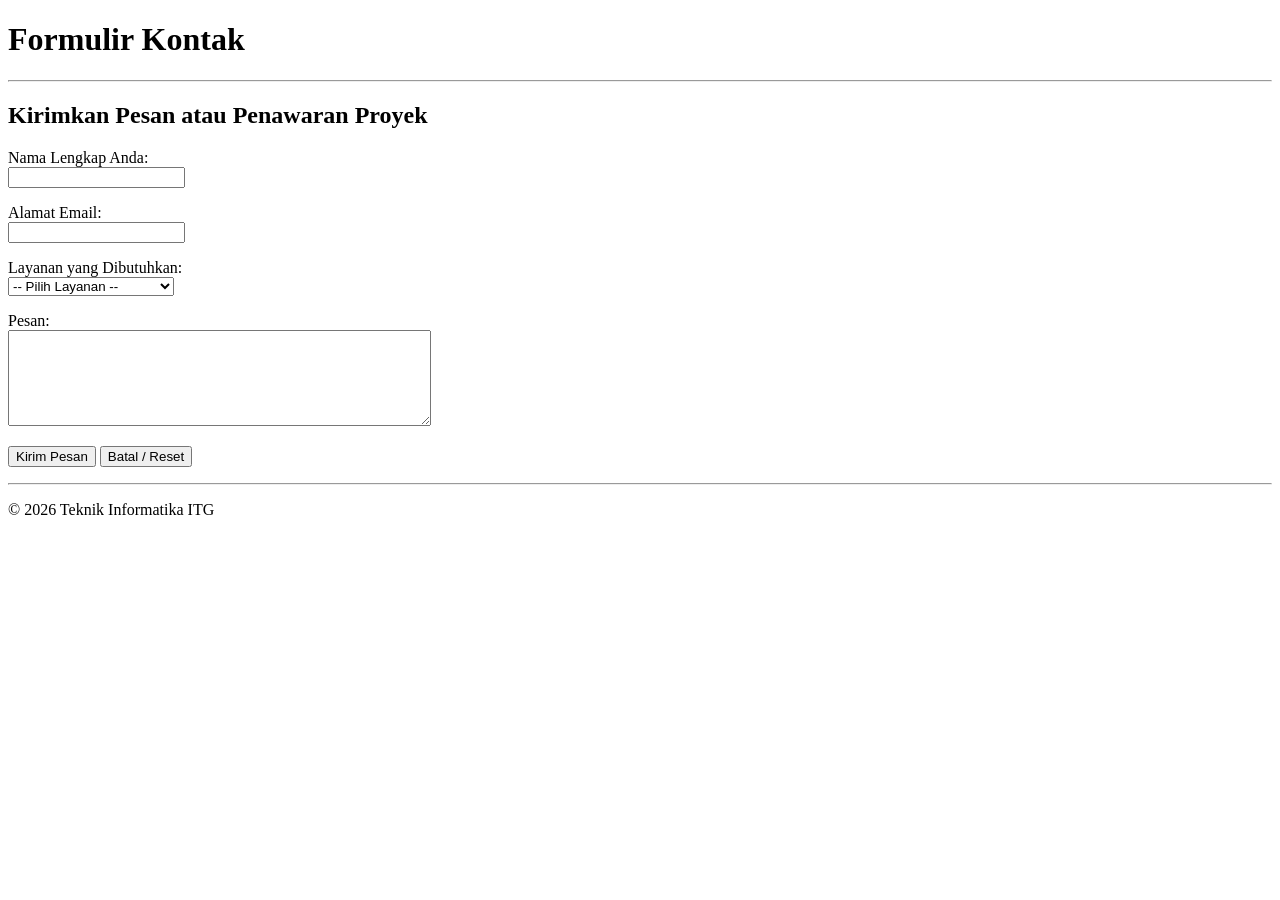
==== kontak.html @ 9c016233 "menambahkan index dan kontak" ====
<!DOCTYPE html>
<html lang="id">
<head>
    <meta charset="UTF-8">
    <meta name="viewport" content="width=device-width, initial-scale=1.0">
    <title>Modul 2 - Form Kontak</title>
</head>
<body>

    <header>
        <h1>Formulir Kontak</h1>
    </header>

    <hr>

    <main>
        <section>
            <h2>Kirimkan Pesan atau Penawaran Proyek</h2>
            <form>

                <p>
                    <label for="nama_pengirim">Nama Lengkap Anda:</label><br>
                    <input type="text" id="nama_pengirim" name="nama_pengirim">
                </p>

                <p>
                    <label for="email_pengirim">Alamat Email:</label><br>
                    <input type="email" id="email_pengirim" name="email_pengirim">
                </p>

                <p>
                    <label for="jenis_layanan">Layanan yang Dibutuhkan:</label><br>
                    <select id="jenis_layanan" name="jenis_layanan">
                        <option value="">-- Pilih Layanan --</option>
                        <option value="web">Pembuatan Web</option>
                        <option value="app">Pengembangan Aplikasi</option>
                        <option value="other">Lain-lain</option>
                    </select>
                </p>

                <p>
                    <label for="pesan">Pesan:</label><br>
                    <textarea id="pesan" name="pesan" rows="6" cols="50"></textarea>
                </p>

                <p>
                    <button type="submit">Kirim Pesan</button>
                    <button type="reset">Batal / Reset</button>
                </p>

            </form>
        </section>
    </main>

    <hr>

    <footer>
        <p>&copy; 2026 Teknik Informatika ITG</p>
    </footer>

</body>
</html>
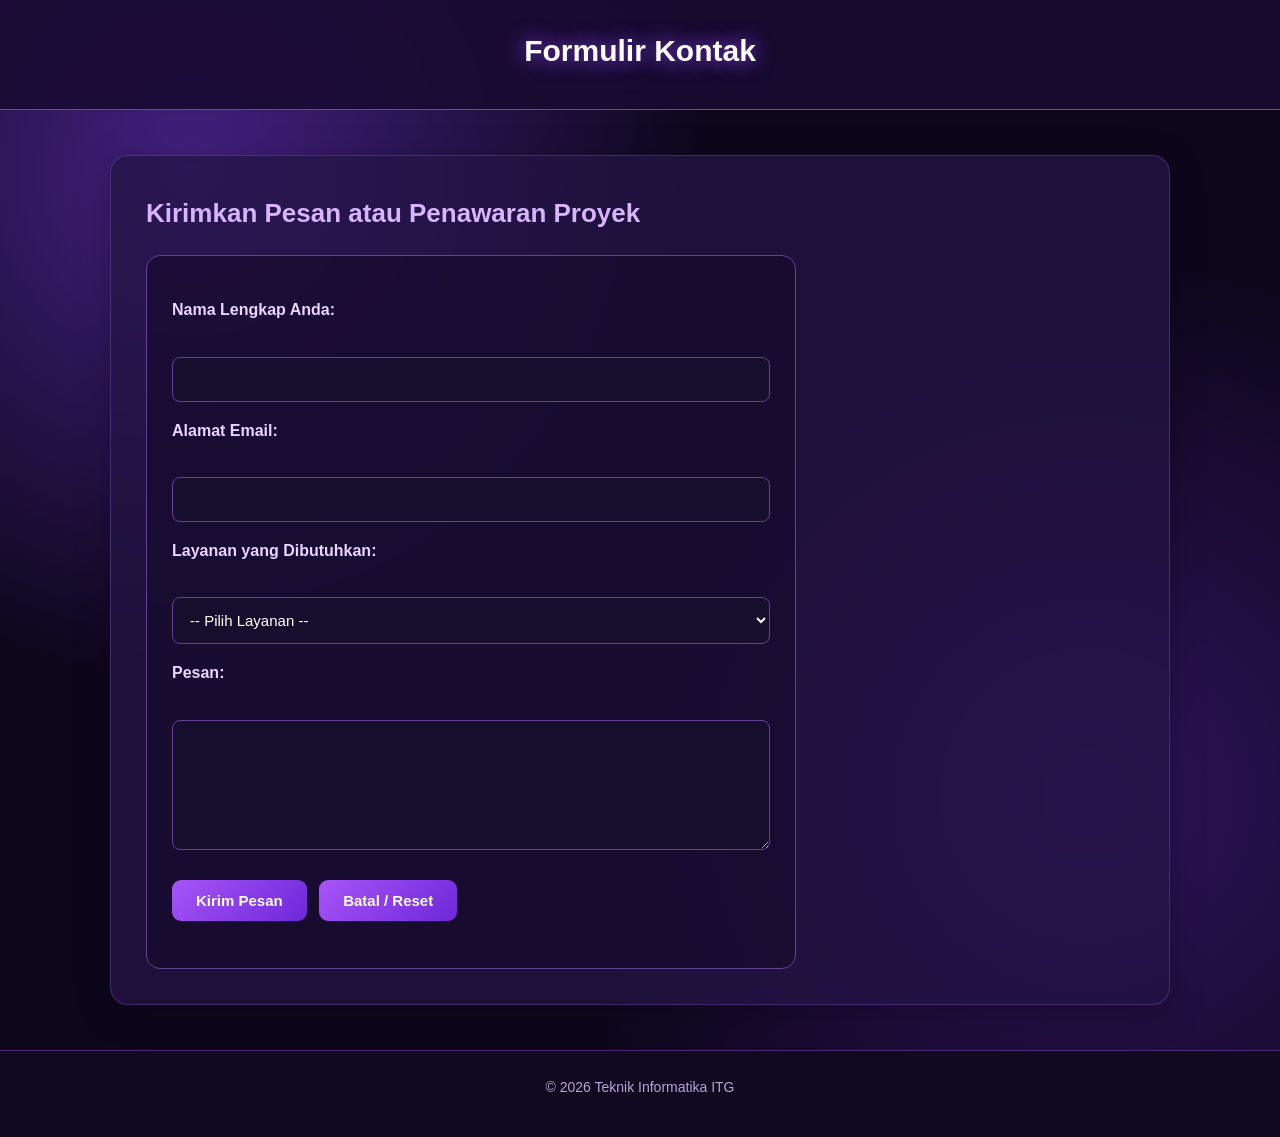
==== commit 450f2ce2: "latihan 3" ====
--- a/kontak.html
+++ b/kontak.html
@@ -4,6 +4,9 @@
     <meta charset="UTF-8">
     <meta name="viewport" content="width=device-width, initial-scale=1.0">
     <title>Modul 2 - Form Kontak</title>
+
+     <link rel="stylesheet" href="style.css">
+</head>
 </head>
 <body>
 
--- a/style.css
+++ b/style.css
@@ -0,0 +1,438 @@
+
+/* ==================================
+   PORTOFOLIO WEB DEVELOPER
+   TEMA UNGU MODERN
+================================== */
+
+/* Reset CSS */
+* {
+    margin: 0;
+    padding: 0;
+    box-sizing: border-box;
+}
+
+html {
+    scroll-behavior: smooth;
+}
+
+body {
+    font-family: 'Segoe UI', Arial, sans-serif;
+    background:
+        radial-gradient(
+            circle at 15% 15%,
+            #432080 0%,
+            transparent 35%
+        ),
+        radial-gradient(
+            circle at 85% 70%,
+            #30135c 0%,
+            transparent 40%
+        ),
+        #0d071c;
+    color: #eee9ff;
+    line-height: 1.7;
+    min-height: 100vh;
+}
+
+/* ==================================
+   HEADER
+================================== */
+
+body > header {
+    background: rgba(24, 12, 50, 0.9);
+    border-bottom: 1px solid #7043a8;
+    padding: 25px 20px;
+    text-align: center;
+    backdrop-filter: blur(12px);
+}
+
+body > header h1 {
+    color: #ffffff;
+    font-size: 30px;
+    margin-bottom: 8px;
+    text-shadow: 0 0 20px #974bff;
+}
+
+body > header p {
+    color: #c9a9ff;
+}
+
+/* ==================================
+   NAVIGASI
+================================== */
+
+nav {
+    margin: 20px auto 0;
+    max-width: 1100px;
+}
+
+nav ul {
+    display: flex;
+    justify-content: center;
+    align-items: center;
+    flex-wrap: wrap;
+    list-style: none;
+    gap: 12px;
+}
+
+nav a {
+    display: inline-block;
+    color: #eee9ff;
+    text-decoration: none;
+    padding: 10px 18px;
+    border-radius: 9px;
+    background: rgba(145, 80, 255, 0.12);
+    border: 1px solid rgba(180, 125, 255, 0.3);
+    transition: all 0.3s ease;
+}
+
+nav a:hover {
+    color: white;
+    background: #7939d6;
+    border-color: #c084fc;
+    box-shadow: 0 0 18px #883cff80;
+    transform: translateY(-3px);
+}
+
+/* ==================================
+   KONTEN UTAMA
+================================== */
+
+main {
+    max-width: 1100px;
+    margin: 45px auto;
+    padding: 0 20px;
+    min-height: 60vh;
+}
+
+section {
+    background: rgba(35, 20, 68, 0.75);
+    border: 1px solid rgba(177, 120, 255, 0.25);
+    border-radius: 18px;
+    padding: 35px;
+    margin-bottom: 30px;
+    box-shadow: 0 8px 35px rgba(0, 0, 0, 0.25);
+    transition: 0.3s ease;
+}
+
+section:hover {
+    border-color: #9655ec;
+    box-shadow: 0 10px 40px rgba(117, 52, 220, 0.2);
+}
+
+/* ==================================
+   HERO / BERANDA
+================================== */
+
+.hero {
+    text-align: center;
+    padding: 70px 35px;
+    background: linear-gradient(
+        135deg,
+        rgba(87, 36, 150, 0.8),
+        rgba(24, 12, 54, 0.95)
+    );
+}
+
+.hero h2 {
+    font-size: 34px;
+    color: white;
+}
+
+.hero p {
+    max-width: 700px;
+    margin: 12px auto;
+    color: #d7c8ee;
+}
+
+/* ==================================
+   JUDUL DAN TEKS
+================================== */
+
+h2 {
+    color: #d8b4fe;
+    margin-bottom: 18px;
+    font-size: 26px;
+}
+
+h3 {
+    color: #c084fc;
+    margin-bottom: 10px;
+}
+
+p {
+    margin-bottom: 12px;
+}
+
+ul {
+    padding-left: 22px;
+}
+
+a {
+    color: #d8b4fe;
+}
+
+a:hover {
+    color: white;
+}
+
+/* ==================================
+   KARTU PROJEK DAN LAYANAN
+================================== */
+
+.container {
+    display: grid;
+    grid-template-columns:
+        repeat(auto-fit, minmax(240px, 1fr));
+    gap: 22px;
+    margin: 25px 0;
+}
+
+.card {
+    background: linear-gradient(
+        145deg,
+        #281548,
+        #170d2d
+    );
+    border: 1px solid #68419c;
+    border-radius: 15px;
+    padding: 25px;
+    transition: 0.3s ease;
+}
+
+.card:hover {
+    transform: translateY(-8px);
+    border-color: #c084fc;
+    box-shadow: 0 12px 35px #8b3dff45;
+}
+
+.card h3 {
+    color: #d8b4fe;
+}
+
+/* Artikel Projek */
+article {
+    padding: 20px;
+    margin-bottom: 18px;
+    border-radius: 12px;
+    background: rgba(103, 51, 168, 0.12);
+    border: 1px solid rgba(170, 110, 255, 0.2);
+}
+
+article header {
+    background: transparent;
+    padding: 0;
+    border: none;
+    text-align: left;
+}
+
+/* ==================================
+   TOMBOL
+================================== */
+
+.btn,
+button {
+    display: inline-block;
+    background: linear-gradient(
+        135deg,
+        #a855f7,
+        #6d28d9
+    );
+    color: white;
+    padding: 12px 24px;
+    border: none;
+    border-radius: 9px;
+    text-decoration: none;
+    font-size: 15px;
+    font-weight: 600;
+    cursor: pointer;
+    margin: 10px 8px 10px 0;
+    transition: 0.3s ease;
+}
+
+.btn:hover,
+button:hover {
+    color: white;
+    background: linear-gradient(
+        135deg,
+        #c084fc,
+        #7c3aed
+    );
+    transform: translateY(-3px);
+    box-shadow: 0 0 22px #9333ea80;
+}
+
+/* ==================================
+   FORM KONTAK
+================================== */
+
+form {
+    max-width: 650px;
+    padding: 25px;
+    background: rgba(20, 10, 42, 0.65);
+    border: 1px solid #654193;
+    border-radius: 14px;
+    margin-top: 20px;
+}
+
+label {
+    display: block;
+    color: #e9d5ff;
+    font-weight: 600;
+    margin: 15px 0 6px;
+}
+
+input[type="text"],
+input[type="email"],
+select,
+textarea {
+    width: 100%;
+    padding: 13px;
+    background: #170d2c;
+    border: 1px solid #674196;
+    border-radius: 8px;
+    color: white;
+    font-family: inherit;
+    font-size: 15px;
+    outline: none;
+}
+
+input:focus,
+textarea:focus,
+select:focus {
+    border-color: #c084fc;
+    box-shadow: 0 0 12px #9333ea50;
+}
+
+textarea {
+    resize: vertical;
+}
+
+/* ==================================
+   GAMBAR
+================================== */
+
+main img {
+    display: block;
+    max-width: 100%;
+    height: auto;
+    border-radius: 12px;
+}
+
+/* ==================================
+   ASIDE / STATUS PEKERJAAN
+================================== */
+
+aside {
+    max-width: 1100px;
+    margin: 30px auto;
+    padding: 25px;
+    background: rgba(45, 24, 83, 0.8);
+    border-left: 4px solid #a855f7;
+    border-radius: 12px;
+    color: #eee9ff;
+}
+
+/* ==================================
+   FOOTER
+================================== */
+
+footer {
+    background: #10091f;
+    border-top: 1px solid #4c2879;
+    text-align: center;
+    padding: 25px;
+    color: #b9a4d5;
+    font-size: 14px;
+}
+
+hr {
+    display: none;
+}
+
+/* ==================================
+   ANIMASI
+================================== */
+
+@keyframes muncul {
+    from {
+        opacity: 0;
+        transform: translateY(25px);
+    }
+
+    to {
+        opacity: 1;
+        transform: translateY(0);
+    }
+}
+
+main section {
+    animation: muncul 0.7s ease both;
+}
+
+main section:nth-child(2) {
+    animation-delay: 0.15s;
+}
+
+main section:nth-child(3) {
+    animation-delay: 0.3s;
+}
+
+/* ==================================
+   RESPONSIVE HP
+================================== */
+
+@media (max-width: 700px) {
+
+    body > header h1 {
+        font-size: 23px;
+    }
+
+    nav ul {
+        gap: 8px;
+    }
+
+    nav a {
+        font-size: 13px;
+        padding: 8px 11px;
+    }
+
+    main {
+        margin: 25px auto;
+        padding: 0 15px;
+    }
+
+    section {
+        padding: 22px;
+    }
+
+    .hero {
+        padding: 40px 20px;
+    }
+
+    .hero h2 {
+        font-size: 26px;
+    }
+
+    h2 {
+        font-size: 23px;
+    }
+
+    .container {
+        grid-template-columns: 1fr;
+    }
+
+    aside {
+        margin: 20px 15px;
+    }
+}
+
+@media (prefers-reduced-motion: reduce) {
+    *,
+    *::before,
+    *::after {
+        animation: none !important;
+        transition: none !important;
+        scroll-behavior: auto !important;
+    }
+}
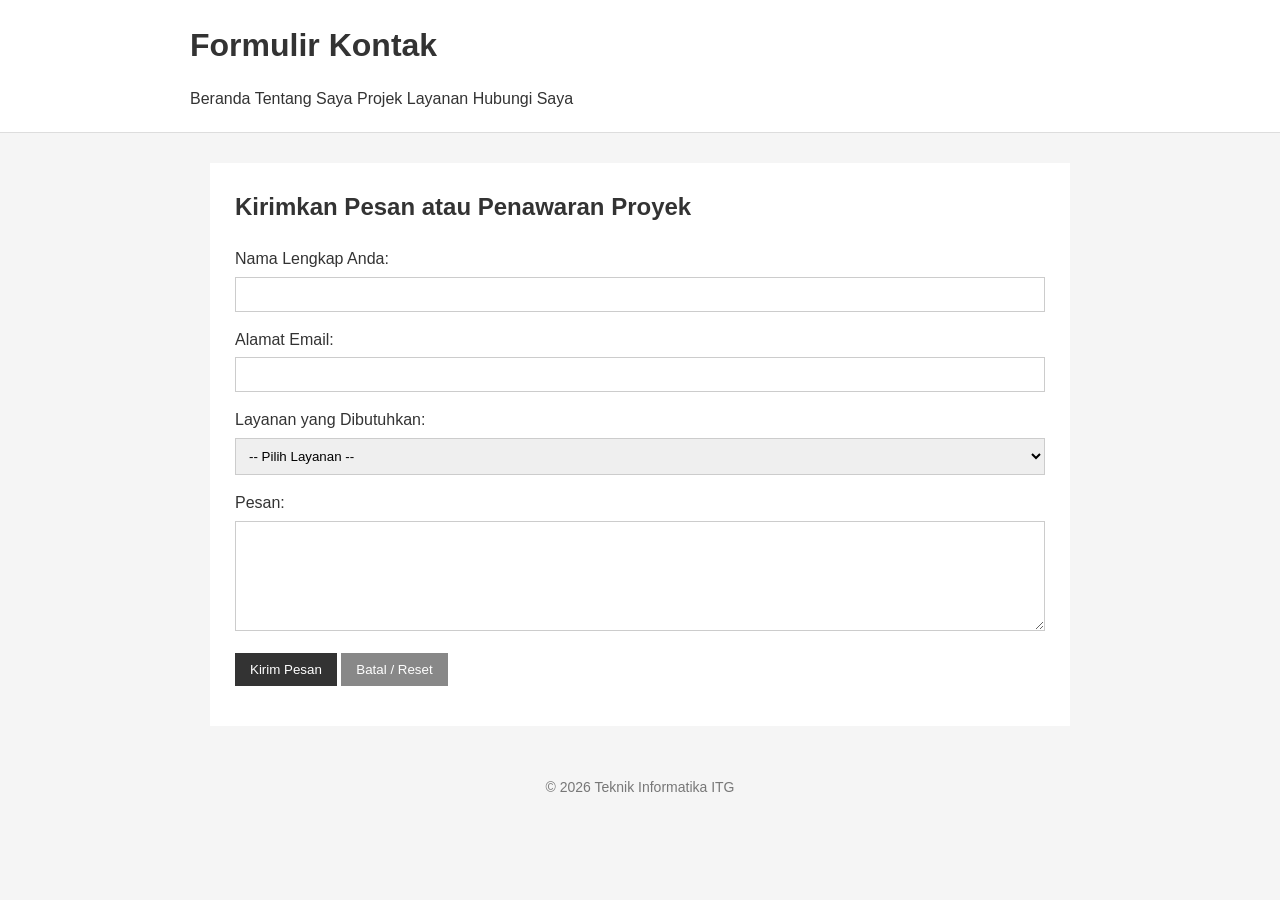
==== commit eceef9d7: "menambahkan style2" ====
--- a/kontak.html
+++ b/kontak.html
@@ -12,6 +12,13 @@
 
     <header>
         <h1>Formulir Kontak</h1>
+    <nav>
+        <a href="index.html">Beranda</a>
+        <a href="tentang.html">Tentang Saya</a>
+        <a href="projek.html">Projek</a>
+        <a href="layanan.html">Layanan</a>
+        <a href="kontak.html">Hubungi Saya</a>
+    </nav>
     </header>
 
     <hr>
--- a/style.css
+++ b/style.css
@@ -1,285 +1,109 @@
 
-/* ==================================
-   PORTOFOLIO WEB DEVELOPER
-   TEMA UNGU MODERN
-================================== */
-
-/* Reset CSS */
+/* Reset */
 * {
     margin: 0;
     padding: 0;
     box-sizing: border-box;
 }
 
-html {
-    scroll-behavior: smooth;
+body {
+    font-family: Arial, sans-serif;
+    background-color: #f5f5f5;
+    color: #333;
+    line-height: 1.6;
 }
 
-body {
-    font-family: 'Segoe UI', Arial, sans-serif;
-    background:
-        radial-gradient(
-            circle at 15% 15%,
-            #432080 0%,
-            transparent 35%
-        ),
-        radial-gradient(
-            circle at 85% 70%,
-            #30135c 0%,
-            transparent 40%
-        ),
-        #0d071c;
-    color: #eee9ff;
-    line-height: 1.7;
-    min-height: 100vh;
-}
-
-/* ==================================
-   HEADER
-================================== */
-
+/* Header */
 body > header {
-    background: rgba(24, 12, 50, 0.9);
-    border-bottom: 1px solid #7043a8;
-    padding: 25px 20px;
-    text-align: center;
-    backdrop-filter: blur(12px);
+    background-color: white;
+    padding: 20px;
+    border-bottom: 1px solid #ddd;
 }
 
 body > header h1 {
-    color: #ffffff;
-    font-size: 30px;
-    margin-bottom: 8px;
-    text-shadow: 0 0 20px #974bff;
+    max-width: 900px;
+    margin: auto;
 }
 
-body > header p {
-    color: #c9a9ff;
-}
-
-/* ==================================
-   NAVIGASI
-================================== */
-
+/* Navigation */
 nav {
-    margin: 20px auto 0;
-    max-width: 1100px;
+    max-width: 900px;
+    margin: 15px auto 0;
 }
 
 nav ul {
     display: flex;
-    justify-content: center;
-    align-items: center;
     flex-wrap: wrap;
+    gap: 20px;
     list-style: none;
-    gap: 12px;
 }
 
 nav a {
-    display: inline-block;
-    color: #eee9ff;
+    color: #333;
     text-decoration: none;
-    padding: 10px 18px;
-    border-radius: 9px;
-    background: rgba(145, 80, 255, 0.12);
-    border: 1px solid rgba(180, 125, 255, 0.3);
-    transition: all 0.3s ease;
 }
 
 nav a:hover {
-    color: white;
-    background: #7939d6;
-    border-color: #c084fc;
-    box-shadow: 0 0 18px #883cff80;
-    transform: translateY(-3px);
+    color: #0d6efd;
 }
 
-/* ==================================
-   KONTEN UTAMA
-================================== */
-
+/* Main */
 main {
-    max-width: 1100px;
-    margin: 45px auto;
+    max-width: 900px;
+    margin: 30px auto;
     padding: 0 20px;
-    min-height: 60vh;
 }
 
 section {
-    background: rgba(35, 20, 68, 0.75);
-    border: 1px solid rgba(177, 120, 255, 0.25);
-    border-radius: 18px;
-    padding: 35px;
-    margin-bottom: 30px;
-    box-shadow: 0 8px 35px rgba(0, 0, 0, 0.25);
-    transition: 0.3s ease;
+    background-color: white;
+    padding: 25px;
+    margin-bottom: 20px;
 }
 
-section:hover {
-    border-color: #9655ec;
-    box-shadow: 0 10px 40px rgba(117, 52, 220, 0.2);
+/* Gambar */
+main img {
+    display: block;
+    max-width: 100%;
+    height: auto;
+    margin: 0;
 }
 
-/* ==================================
-   HERO / BERANDA
-================================== */
-
-.hero {
-    text-align: center;
-    padding: 70px 35px;
-    background: linear-gradient(
-        135deg,
-        rgba(87, 36, 150, 0.8),
-        rgba(24, 12, 54, 0.95)
-    );
-}
-
-.hero h2 {
-    font-size: 34px;
-    color: white;
-}
-
-.hero p {
-    max-width: 700px;
-    margin: 12px auto;
-    color: #d7c8ee;
-}
-
-/* ==================================
-   JUDUL DAN TEKS
-================================== */
-
+/* Judul */
 h2 {
-    color: #d8b4fe;
-    margin-bottom: 18px;
-    font-size: 26px;
+    margin-bottom: 15px;
 }
 
 h3 {
-    color: #c084fc;
-    margin-bottom: 10px;
+    margin-bottom: 5px;
 }
 
-p {
-    margin-bottom: 12px;
+/* Project */
+#project,
+#projek {
+    margin-top: 30px;
 }
 
-ul {
-    padding-left: 22px;
+article {
+    padding: 15px 0;
+    border-bottom: 1px solid #ddd;
 }
 
-a {
-    color: #d8b4fe;
+article:last-child {
+    border-bottom: none;
 }
 
-a:hover {
-    color: white;
-}
-
-/* ==================================
-   KARTU PROJEK DAN LAYANAN
-================================== */
-
-.container {
-    display: grid;
-    grid-template-columns:
-        repeat(auto-fit, minmax(240px, 1fr));
-    gap: 22px;
-    margin: 25px 0;
-}
-
-.card {
-    background: linear-gradient(
-        145deg,
-        #281548,
-        #170d2d
-    );
-    border: 1px solid #68419c;
-    border-radius: 15px;
-    padding: 25px;
-    transition: 0.3s ease;
-}
-
-.card:hover {
-    transform: translateY(-8px);
-    border-color: #c084fc;
-    box-shadow: 0 12px 35px #8b3dff45;
-}
-
-.card h3 {
-    color: #d8b4fe;
-}
-
-/* Artikel Projek */
-article {
-    padding: 20px;
-    margin-bottom: 18px;
-    border-radius: 12px;
-    background: rgba(103, 51, 168, 0.12);
-    border: 1px solid rgba(170, 110, 255, 0.2);
-}
-
-article header {
-    background: transparent;
-    padding: 0;
-    border: none;
-    text-align: left;
-}
-
-/* ==================================
-   TOMBOL
-================================== */
-
-.btn,
-button {
-    display: inline-block;
-    background: linear-gradient(
-        135deg,
-        #a855f7,
-        #6d28d9
-    );
-    color: white;
-    padding: 12px 24px;
-    border: none;
-    border-radius: 9px;
-    text-decoration: none;
-    font-size: 15px;
-    font-weight: 600;
-    cursor: pointer;
-    margin: 10px 8px 10px 0;
-    transition: 0.3s ease;
-}
-
-.btn:hover,
-button:hover {
-    color: white;
-    background: linear-gradient(
-        135deg,
-        #c084fc,
-        #7c3aed
-    );
-    transform: translateY(-3px);
-    box-shadow: 0 0 22px #9333ea80;
-}
-
-/* ==================================
-   FORM KONTAK
-================================== */
-
+/* Form */
 form {
-    max-width: 650px;
-    padding: 25px;
-    background: rgba(20, 10, 42, 0.65);
-    border: 1px solid #654193;
-    border-radius: 14px;
     margin-top: 20px;
 }
 
+form p {
+    margin-bottom: 15px;
+}
+
 label {
-    display: block;
-    color: #e9d5ff;
-    font-weight: 600;
-    margin: 15px 0 6px;
+    display: inline-block;
+    margin-bottom: 5px;
 }
 
 input[type="text"],
@@ -287,152 +111,85 @@
 select,
 textarea {
     width: 100%;
-    padding: 13px;
-    background: #170d2c;
-    border: 1px solid #674196;
-    border-radius: 8px;
-    color: white;
-    font-family: inherit;
-    font-size: 15px;
-    outline: none;
-}
-
-input:focus,
-textarea:focus,
-select:focus {
-    border-color: #c084fc;
-    box-shadow: 0 0 12px #9333ea50;
+    padding: 9px;
+    border: 1px solid #ccc;
+    font-family: Arial, sans-serif;
 }
 
 textarea {
     resize: vertical;
 }
 
-/* ==================================
-   GAMBAR
-================================== */
-
-main img {
-    display: block;
-    max-width: 100%;
-    height: auto;
-    border-radius: 12px;
+button {
+    padding: 9px 15px;
+    border: none;
+    background-color: #333;
+    color: white;
+    cursor: pointer;
 }
 
-/* ==================================
-   ASIDE / STATUS PEKERJAAN
-================================== */
-
-aside {
-    max-width: 1100px;
-    margin: 30px auto;
-    padding: 25px;
-    background: rgba(45, 24, 83, 0.8);
-    border-left: 4px solid #a855f7;
-    border-radius: 12px;
-    color: #eee9ff;
+button[type="reset"] {
+    background-color: #888;
 }
 
-/* ==================================
-   FOOTER
-================================== */
+button:hover {
+    opacity: 0.8;
+}
 
+/* Tombol Navigasi */
+.btn {
+    display: inline-block;
+    padding: 10px 18px;
+    margin-top: 15px;
+    background-color: #0d6efd;
+    color: white;
+    text-decoration: none;
+    border-radius: 5px;
+}
+
+.btn:hover {
+    background-color: #084298;
+}
+
+/* Aside */
+aside {
+    max-width: 900px;
+    margin: 30px auto;
+    padding: 20px;
+    background-color: white;
+    border-left: 3px solid #0d6efd;
+}
+
+/* Footer */
 footer {
-    background: #10091f;
-    border-top: 1px solid #4c2879;
+    padding: 20px;
     text-align: center;
-    padding: 25px;
-    color: #b9a4d5;
+    color: #777;
     font-size: 14px;
 }
 
+/* Garis HR */
 hr {
     display: none;
 }
 
-/* ==================================
-   ANIMASI
-================================== */
-
-@keyframes muncul {
-    from {
-        opacity: 0;
-        transform: translateY(25px);
-    }
-
-    to {
-        opacity: 1;
-        transform: translateY(0);
-    }
-}
-
-main section {
-    animation: muncul 0.7s ease both;
-}
-
-main section:nth-child(2) {
-    animation-delay: 0.15s;
-}
-
-main section:nth-child(3) {
-    animation-delay: 0.3s;
-}
-
-/* ==================================
-   RESPONSIVE HP
-================================== */
-
+/* Tampilan HP */
 @media (max-width: 700px) {
 
-    body > header h1 {
-        font-size: 23px;
-    }
-
     nav ul {
+        flex-direction: column;
         gap: 8px;
     }
 
-    nav a {
-        font-size: 13px;
-        padding: 8px 11px;
+    main {
+        margin-top: 20px;
     }
 
-    main {
-        margin: 25px auto;
-        padding: 0 15px;
+    main img {
+        margin: 0 auto;
     }
 
     section {
-        padding: 22px;
-    }
-
-    .hero {
-        padding: 40px 20px;
-    }
-
-    .hero h2 {
-        font-size: 26px;
-    }
-
-    h2 {
-        font-size: 23px;
-    }
-
-    .container {
-        grid-template-columns: 1fr;
-    }
-
-    aside {
-        margin: 20px 15px;
+        padding: 20px;
     }
 }
-
-@media (prefers-reduced-motion: reduce) {
-    *,
-    *::before,
-    *::after {
-        animation: none !important;
-        transition: none !important;
-        scroll-behavior: auto !important;
-    }
-}
